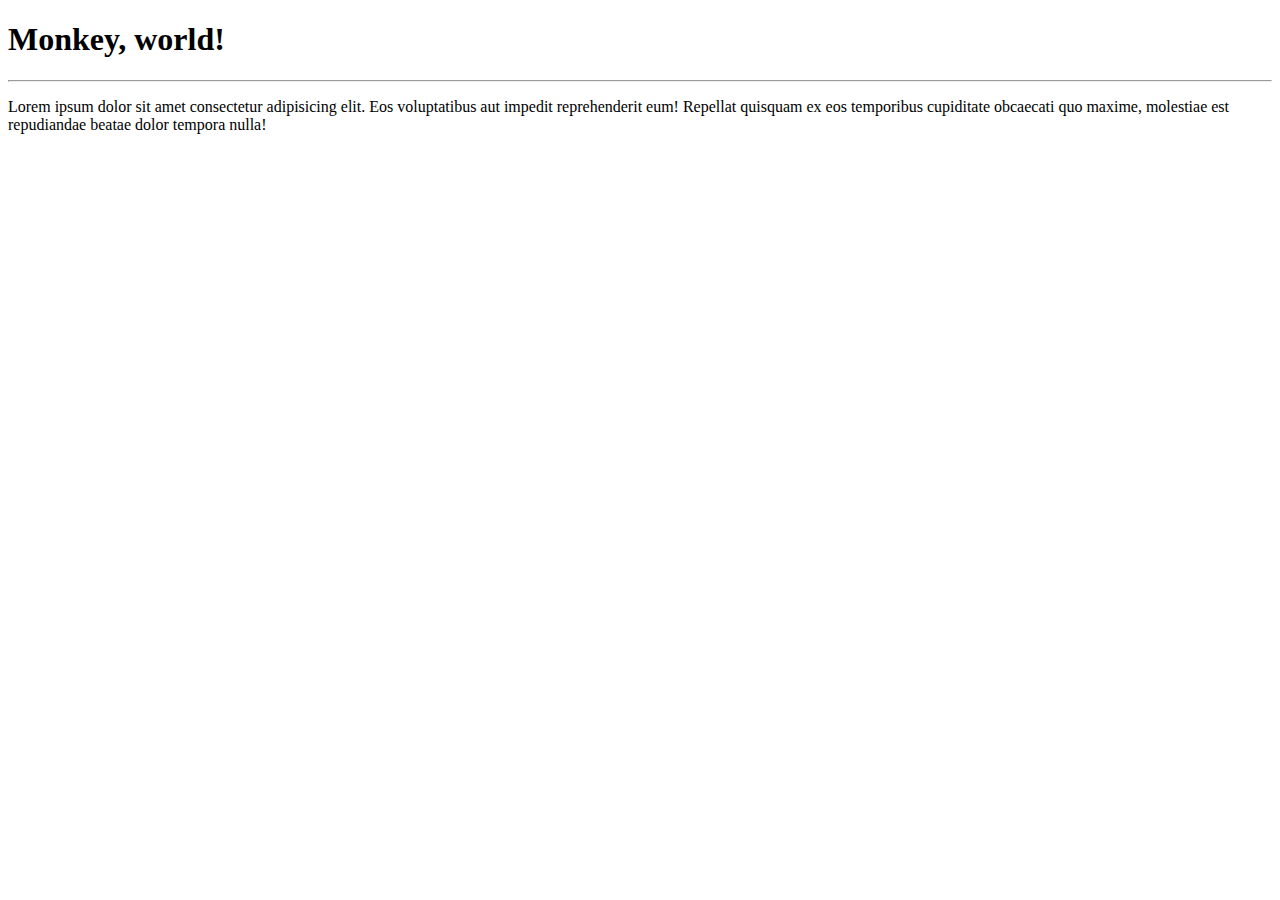
==== web-macaco/index.html @ d8ddaacb "criei a página principal" ====
<!DOCTYPE html>
<html lang="pt-br">
<head>
    <meta charset="UTF-8">
    <meta name="viewport" content="width=device-width, initial-scale=1.0">
    <title>Monkeys</title>
</head>
<body>
            <h1>Monkey, world!</h1>
            <hr>
            <p>Lorem ipsum dolor sit amet consectetur adipisicing elit. Eos voluptatibus aut impedit reprehenderit eum! Repellat quisquam ex eos temporibus cupiditate obcaecati quo maxime, molestiae est repudiandae beatae dolor tempora nulla!</p>

</body>
</html>
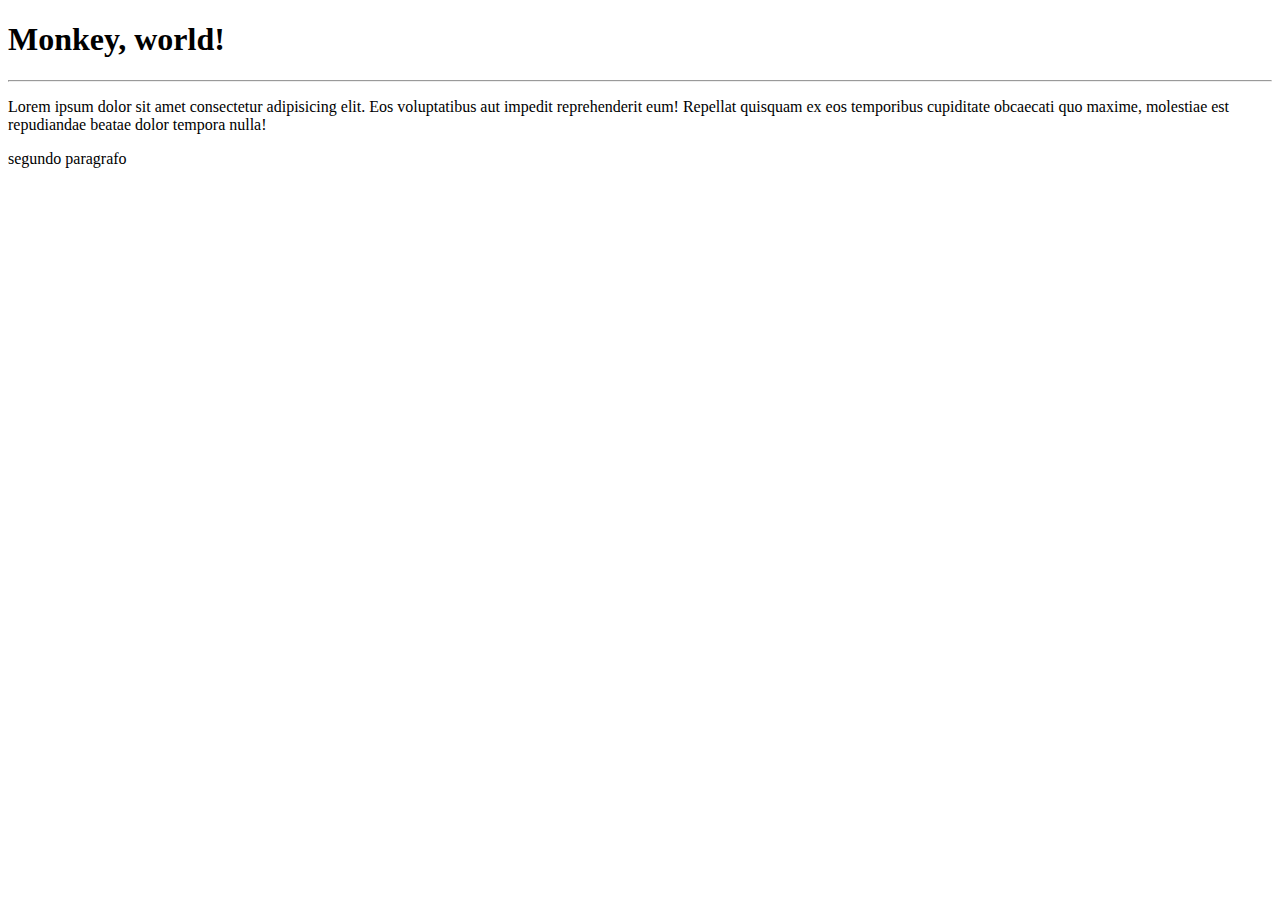
==== commit 9911a284: "botei um segundo paragrafo" ====
--- a/web-macaco/index.html
+++ b/web-macaco/index.html
@@ -10,5 +10,6 @@
             <hr>
             <p>Lorem ipsum dolor sit amet consectetur adipisicing elit. Eos voluptatibus aut impedit reprehenderit eum! Repellat quisquam ex eos temporibus cupiditate obcaecati quo maxime, molestiae est repudiandae beatae dolor tempora nulla!</p>
 
+            <p>segundo paragrafo</p>
 </body>
 </html>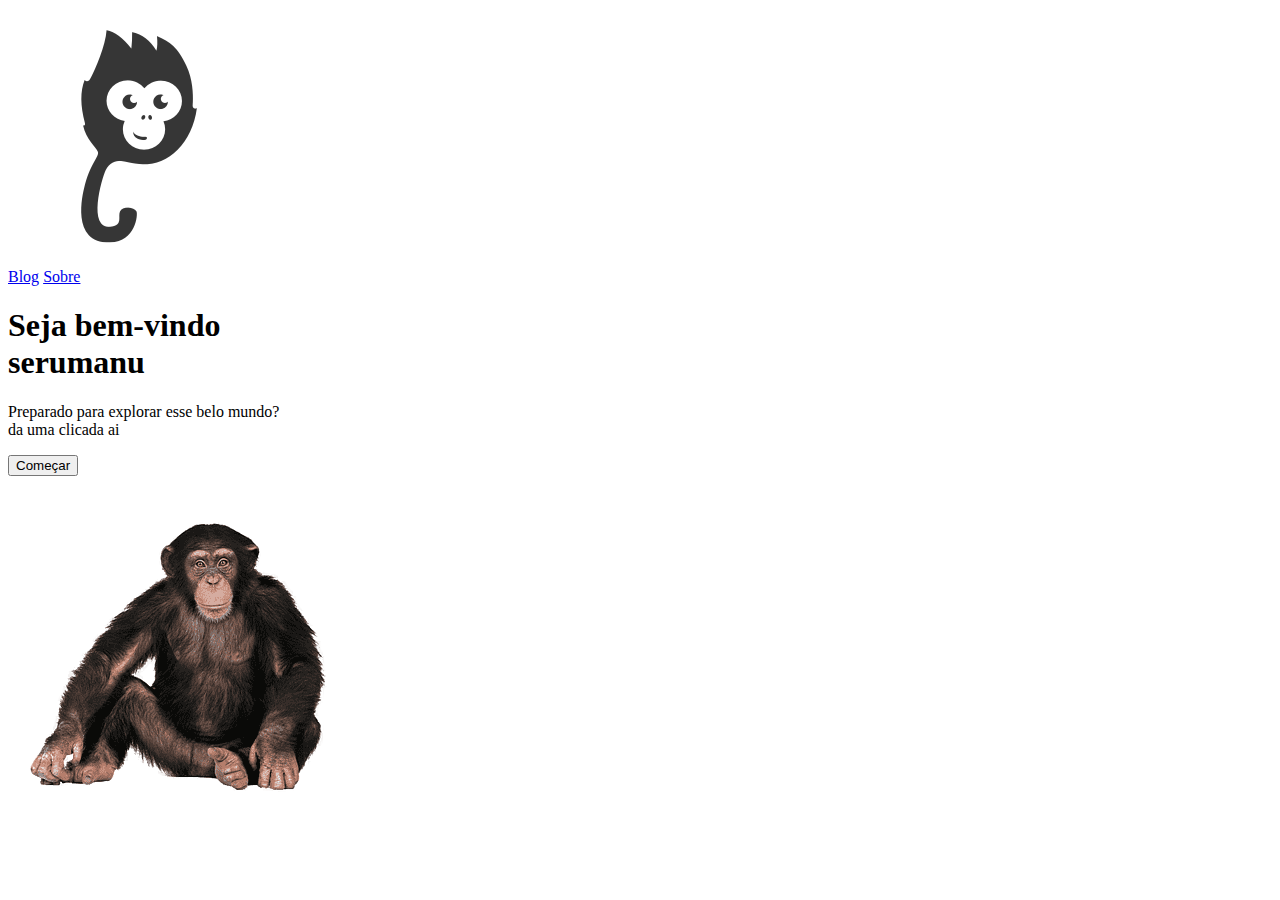
==== commit 0c3ec166: "coloquei algumas pastas e alguns arquivos" ====
--- a/web-macaco/index.html
+++ b/web-macaco/index.html
@@ -1,15 +1,61 @@
 <!DOCTYPE html>
-<html lang="pt-br">
+<html lang="en">
 <head>
     <meta charset="UTF-8">
     <meta name="viewport" content="width=device-width, initial-scale=1.0">
-    <title>Monkeys</title>
+    <title>Monkey</title>
+    <link rel="stylesheet" href="/estilos/index.css">
 </head>
 <body>
-            <h1>Monkey, world!</h1>
-            <hr>
-            <p>Lorem ipsum dolor sit amet consectetur adipisicing elit. Eos voluptatibus aut impedit reprehenderit eum! Repellat quisquam ex eos temporibus cupiditate obcaecati quo maxime, molestiae est repudiandae beatae dolor tempora nulla!</p>
+              
+        <header>
+                        <div class="boximgheader">
+                            <img class="img-logo" src="img/push-monkey.png" alt="monkey">
+                        </div>
 
-            <p>segundo paragrafo</p>
+                        <nav>
+                            <a href="blogs/blogs.html" class="nav-links"> Blog</a>
+                            <a href="sobrenos.html" class="nav-links">Sobre</a>
+                        </nav>
+
+                                                
+        </header>
+
+
+        <main>
+
+                <section class="bem-vindo">
+                                <div class="welcome-div">
+                                            <h1>Seja bem-vindo<br><strong class="serumaninho">serumanu</strong></h1>
+                                                <p>Preparado para explorar esse belo mundo?<br>da uma clicada ai</p>
+                                                
+                                           <a href="blogs/blogs.html"><button id="button">Começar</button></a>
+                                </div>
+
+                                <div class="box-img">
+                                        <img src="img/macacosentado.png" alt="Macaco sentado" class="img-monkey">
+                                </div>
+
+                </section>
+
+        </main>
+
+       
+
+
+
+
+
+
+
+
+
+
+
+
+
+
+
+    
 </body>
 </html>